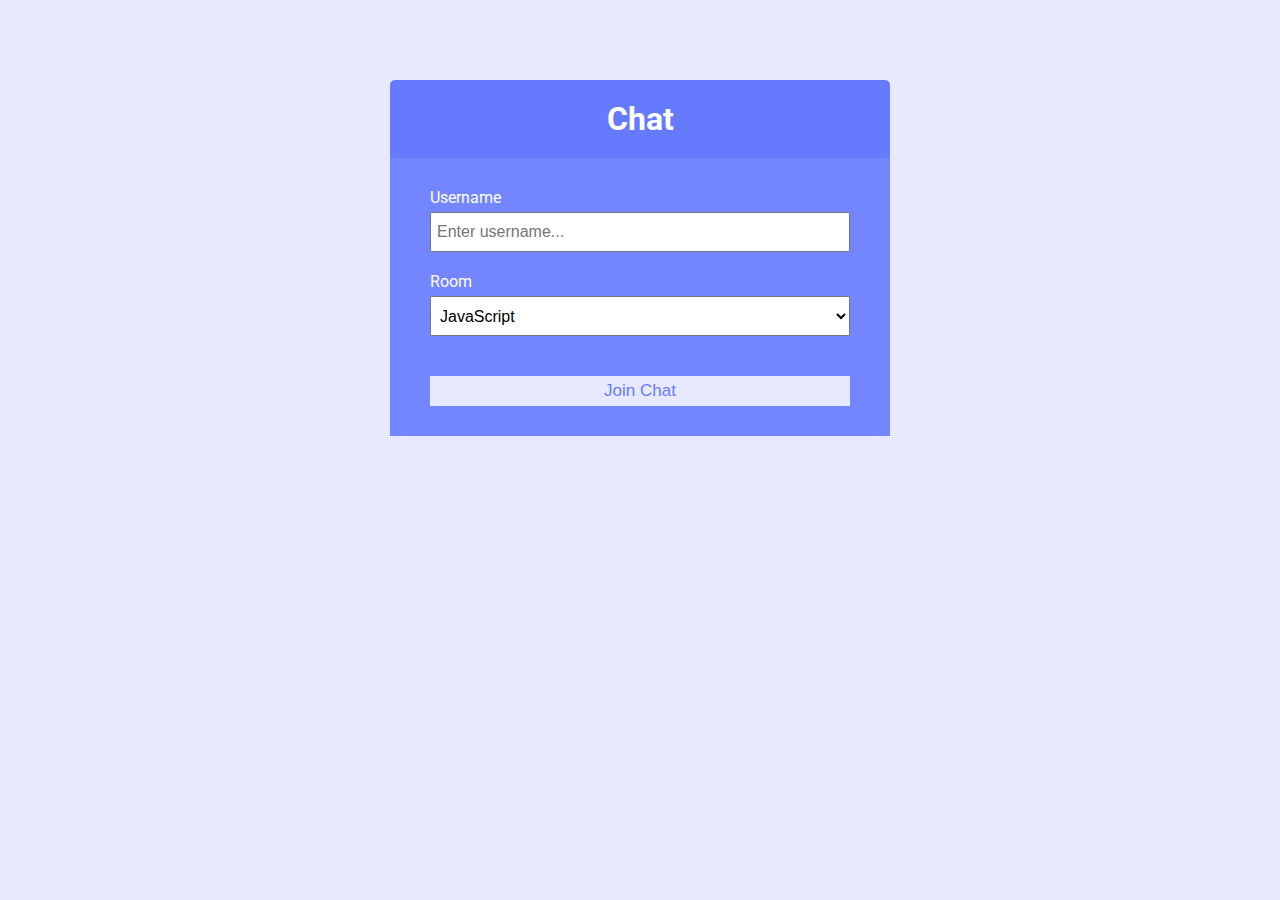
==== step-05/index.html @ d71d4dfa "first commit" ====
<!DOCTYPE html>
<html lang="en">
	<head>
		<meta charset="UTF-8" />
		<meta name="viewport" content="width=device-width, initial-scale=1.0" />
		<meta http-equiv="X-UA-Compatible" content="ie=edge" />
		<link
			rel="stylesheet"
			href="https://cdnjs.cloudflare.com/ajax/libs/font-awesome/5.12.1/css/all.min.css"
			integrity="sha256-mmgLkCYLUQbXn0B1SRqzHar6dCnv9oZFPEC1g1cwlkk="
			crossorigin="anonymous"
		/>
		<link rel="stylesheet" href="css/main.css" />
		<title>Chat App</title>
	</head>
	<body>
		<div class="join-container">
			<header class="join-header">
				<h1><i class="fas fa-smile"></i> Chat</h1>
			</header>
			<main class="join-main">
				<form action="player.html">
					<div class="form-control">
						<label for="username">Username</label>
						<input
							type="text"
							name="username"
							id="username"
							placeholder="Enter username..."
							required
						/>
					</div>
					<div class="form-control">
						<label for="room">Room</label>
						<select name="room" id="room">
							<option value="JavaScript">JavaScript</option>
							<option value="Python">Python</option>
							<option value="PHP">PHP</option>
							<option value="C#">C#</option>
							<option value="Ruby">Ruby</option>
							<option value="Java">Java</option>
						</select>
					</div>
					<button type="submit" class="btn">Join Chat</button>
				</form>
			</main>
		</div>
	</body>
</html>
---- step-05/css/main.css ----
@import url('https://fonts.googleapis.com/css?family=Roboto&display=swap');

:root {
	--dark-color-a: #667aff;
	--dark-color-b: #7386ff;
	--light-color: #e6e9ff;
	--success-color: #5cb85c;
	--error-color: #d9534f;
}

* {
	box-sizing: border-box;
	margin: 0;
	padding: 0;
}

body {
	font-family: 'Roboto', sans-serif;
	font-size: 16px;
	background: var(--light-color);
	margin: 20px;
}

ul {
	list-style: none;
}

a {
	text-decoration: none;
}

.btn {
	cursor: pointer;
	padding: 5px 15px;
	background: var(--light-color);
	color: var(--dark-color-a);
	border: 0;
	font-size: 17px;
}

/* Chat Page */

.chat-container {
	max-width: 1100px;
	background: #fff;
	margin: 30px auto;
	overflow: hidden;
}

.chat-header {
	background: var(--dark-color-a);
	color: #fff;
	border-top-left-radius: 5px;
	border-top-right-radius: 5px;
	padding: 15px;
	display: flex;
	align-items: center;
	justify-content: space-between;
}

.chat-main {
	display: grid;
	grid-template-columns: 1fr 3fr;
}

.chat-sidebar {
	background: var(--dark-color-b);
	color: #fff;
	padding: 20px 20px 60px;
	overflow-y: scroll;
}

.chat-sidebar h2 {
	font-size: 20px;
	background: rgba(0, 0, 0, 0.1);
	padding: 10px;
	margin-bottom: 20px;
}

.chat-sidebar h3 {
	margin-bottom: 15px;
}

.chat-sidebar ul li {
	padding: 10px 0;
}

.chat-messages {
	padding: 30px;
	max-height: 500px;
	overflow-y: scroll;
}

.chat-messages .message {
	padding: 10px;
	margin-bottom: 15px;
	background-color: var(--light-color);
	border-radius: 5px;
}

.chat-messages .message .meta {
	font-size: 15px;
	font-weight: bold;
	color: var(--dark-color-b);
	opacity: 0.7;
	margin-bottom: 7px;
}

.chat-messages .message .meta span {
	color: #777;
}

.chat-form-container {
	padding: 20px 30px;
	background-color: var(--dark-color-a);
}

.chat-form-container form {
	display: flex;
}

.chat-form-container input[type='text'] {
	font-size: 16px;
	padding: 5px;
	height: 40px;
	flex: 1;
}

/* Join Page */
.join-container {
	max-width: 500px;
	margin: 80px auto;
	color: #fff;
}

.join-header {
	text-align: center;
	padding: 20px;
	background: var(--dark-color-a);
	border-top-left-radius: 5px;
	border-top-right-radius: 5px;
}

.join-main {
	padding: 30px 40px;
	background: var(--dark-color-b);
}

.join-main p {
	margin-bottom: 20px;
}

.join-main .form-control {
	margin-bottom: 20px;
}

.join-main label {
	display: block;
	margin-bottom: 5px;
}

.join-main input[type='text'] {
	font-size: 16px;
	padding: 5px;
	height: 40px;
	width: 100%;
}

.join-main select {
	font-size: 16px;
	padding: 5px;
	height: 40px;
	width: 100%;
}

.join-main .btn {
	margin-top: 20px;
	width: 100%;
}

@media (max-width: 700px) {
	.chat-main {
		display: block;
	}

	.chat-sidebar {
		display: none;
	}
}

video {
  max-width: 100%;
  width: 320px;
}
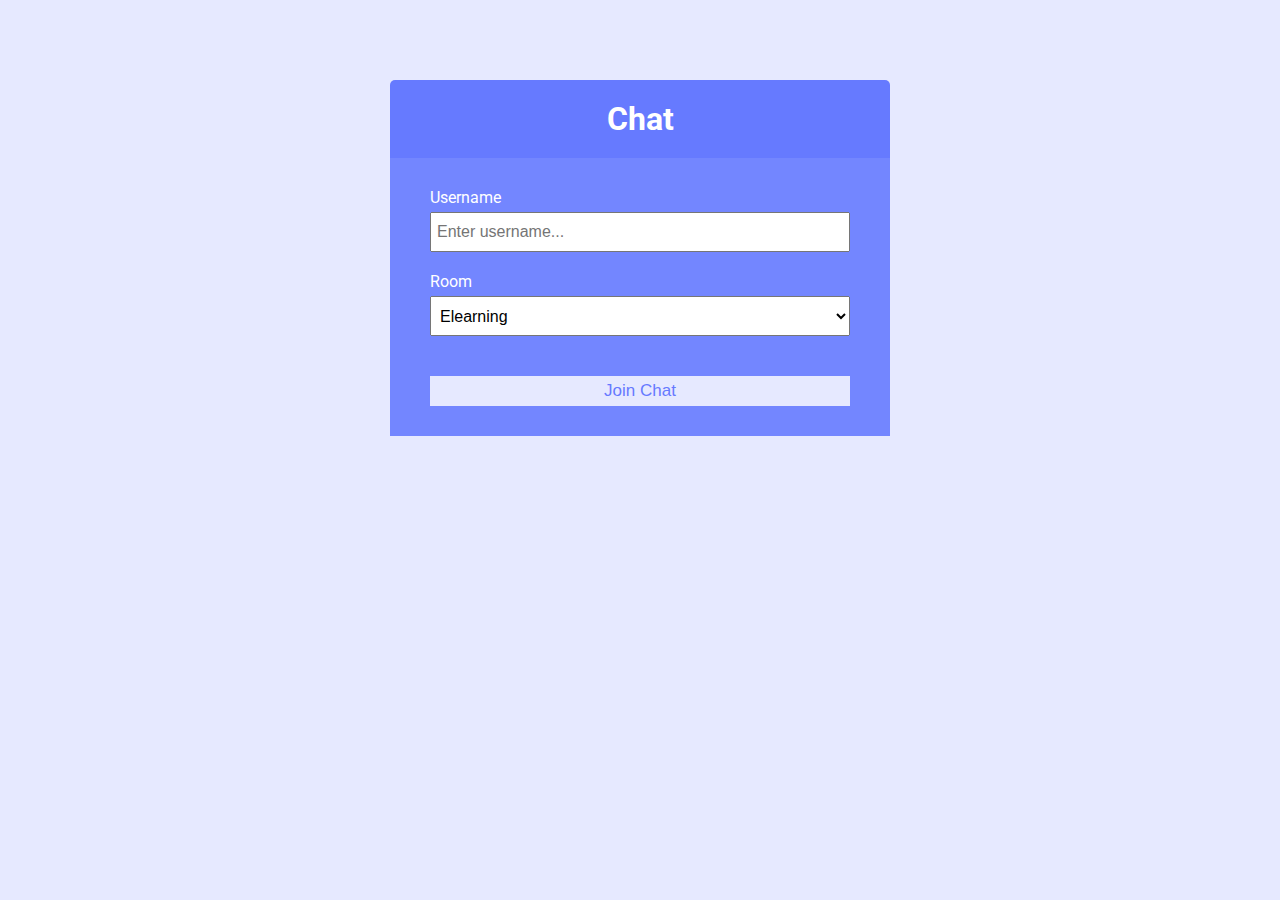
==== commit 806b7ecf: "labels" ====
--- a/step-05/index.html
+++ b/step-05/index.html
@@ -33,12 +33,12 @@
 					<div class="form-control">
 						<label for="room">Room</label>
 						<select name="room" id="room">
-							<option value="JavaScript">JavaScript</option>
-							<option value="Python">Python</option>
-							<option value="PHP">PHP</option>
-							<option value="C#">C#</option>
-							<option value="Ruby">Ruby</option>
-							<option value="Java">Java</option>
+							<option value="Elearning">Elearning</option>
+							<option value="Fast">Fast</option>
+							<option value="Vectors">Vectors</option>
+							<option value="PMT">PMT</option>
+							<option value="AI">AI</option>
+							<option value="UI">UI</option>
 						</select>
 					</div>
 					<button type="submit" class="btn">Join Chat</button>
